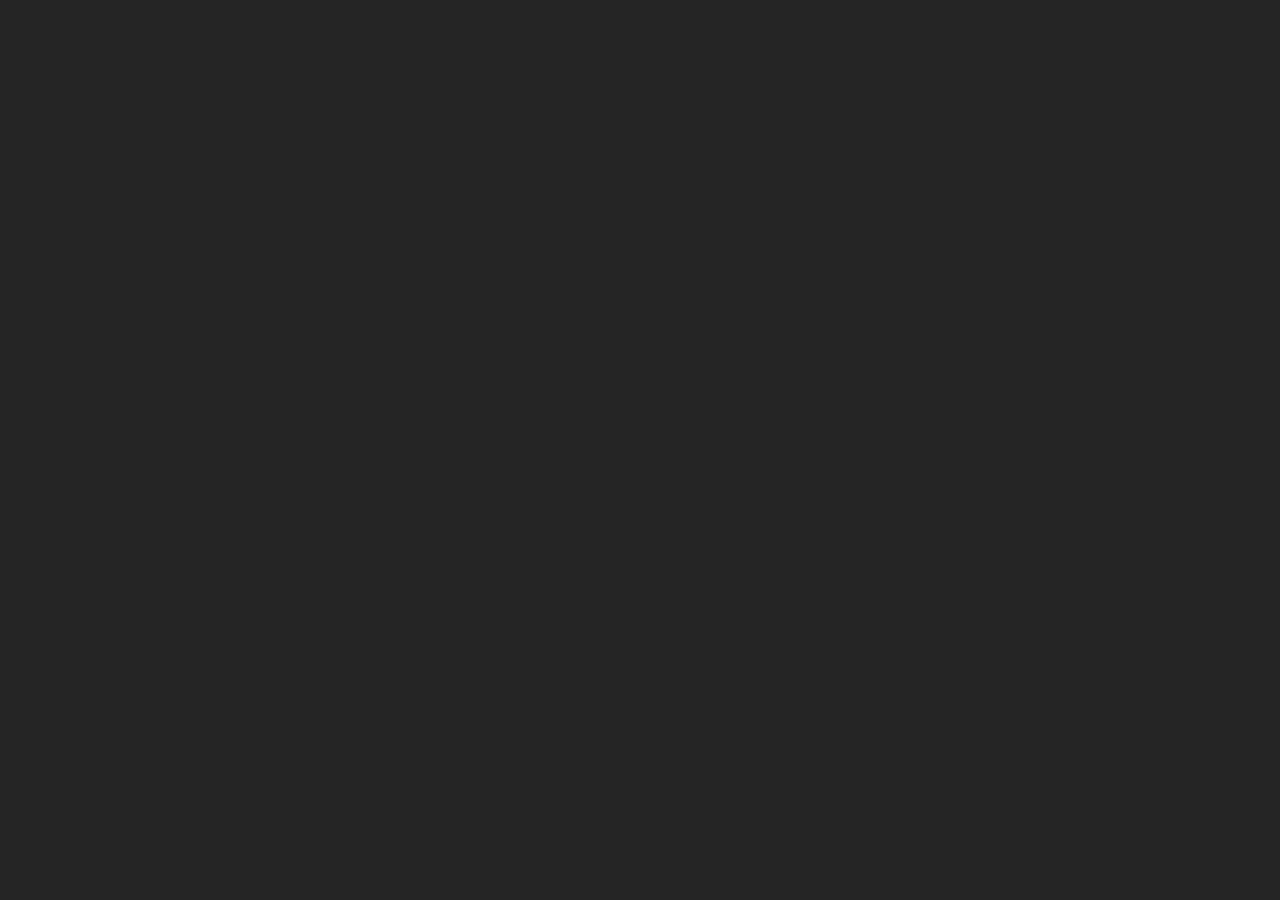
==== index.html @ 0c1d9176 "update_2ol" ====
<!DOCTYPE html>
<html lang="en">
<head>
    <style>
        body{
            background-color: #252525

        }
       
    
    
    </style>

    <title>Clara Rodrigues</title>
    
</head>
<body>
    
</body>
</html>
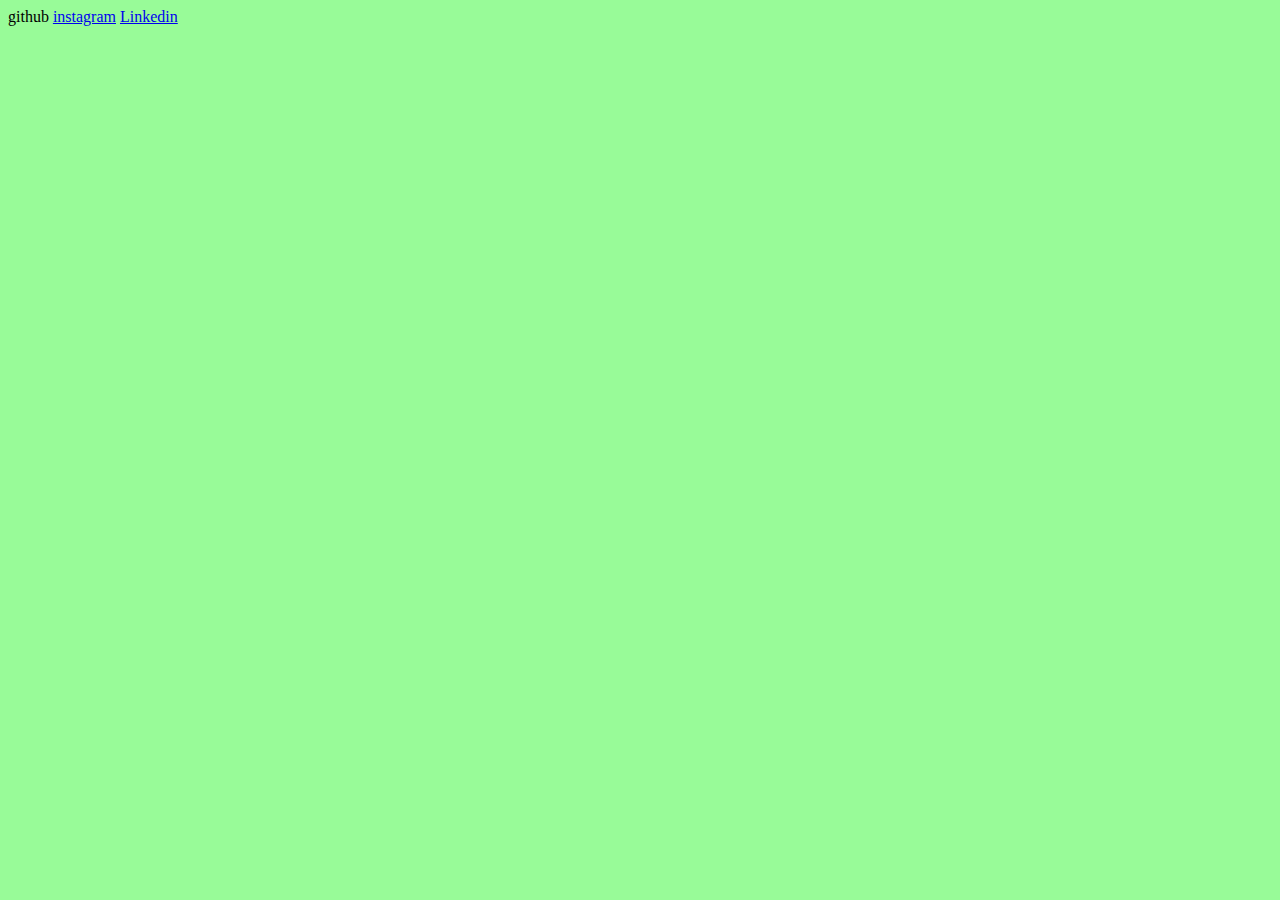
==== commit 7c75d6cf: "aula_3" ====
--- a/index.html
+++ b/index.html
@@ -3,7 +3,9 @@
 <head>
     <style>
         body{
-            background-color: #252525
+            background-color:palegreen
+    
+    
 
         }
        
@@ -15,6 +17,10 @@
     
 </head>
 <body>
-    
+     </header>
+     <div class="links"
+     <a href="HTTPS://www.github.com/clarardgs">github</a>
+     <a href="HTTPS://www.instagram.com/clararoddrigs">instagram</a>
+     <a href="HTTPS:/www.linkedin.com/Maria Clara Rodrigues da Silva">Linkedin</a>
 </body>
 </html>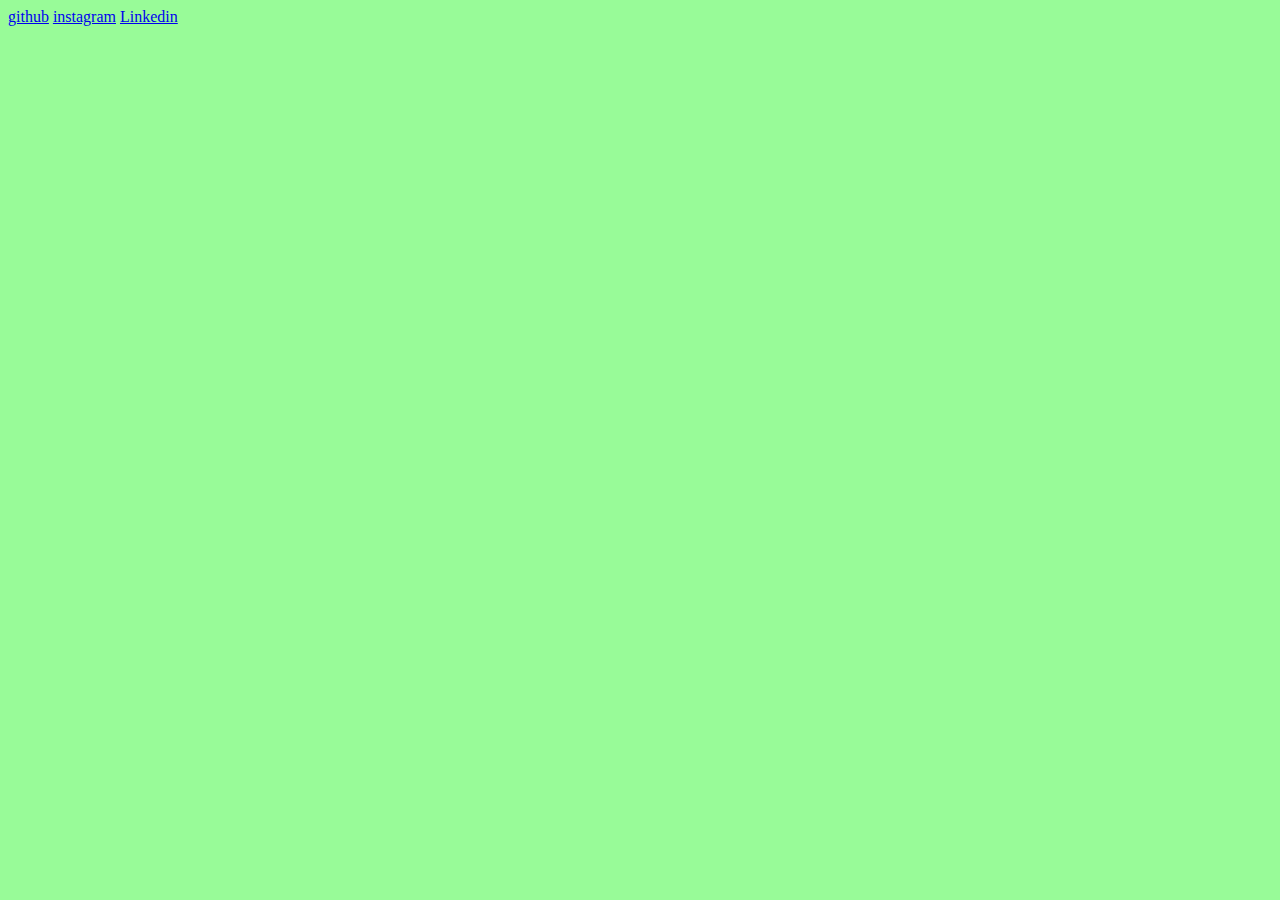
==== commit 961127e1: "continua_html" ====
--- a/index.html
+++ b/index.html
@@ -8,7 +8,23 @@
     
 
         }
-       
+        header{
+            padding:  32px;
+            border-bottom: 2px salmon;
+            background-color: black;
+            
+
+        }
+        header div a {
+            color: white;
+            font-size: 24px;
+            line-height:  32px;
+            margin: 0 16px;
+            text-decoration: none;
+            font-family: 'Roboto',sans-serif;  
+        }
+        
+        
     
     
     </style>
@@ -18,7 +34,7 @@
 </head>
 <body>
      </header>
-     <div class="links"
+     <div class="links">
      <a href="HTTPS://www.github.com/clarardgs">github</a>
      <a href="HTTPS://www.instagram.com/clararoddrigs">instagram</a>
      <a href="HTTPS:/www.linkedin.com/Maria Clara Rodrigues da Silva">Linkedin</a>
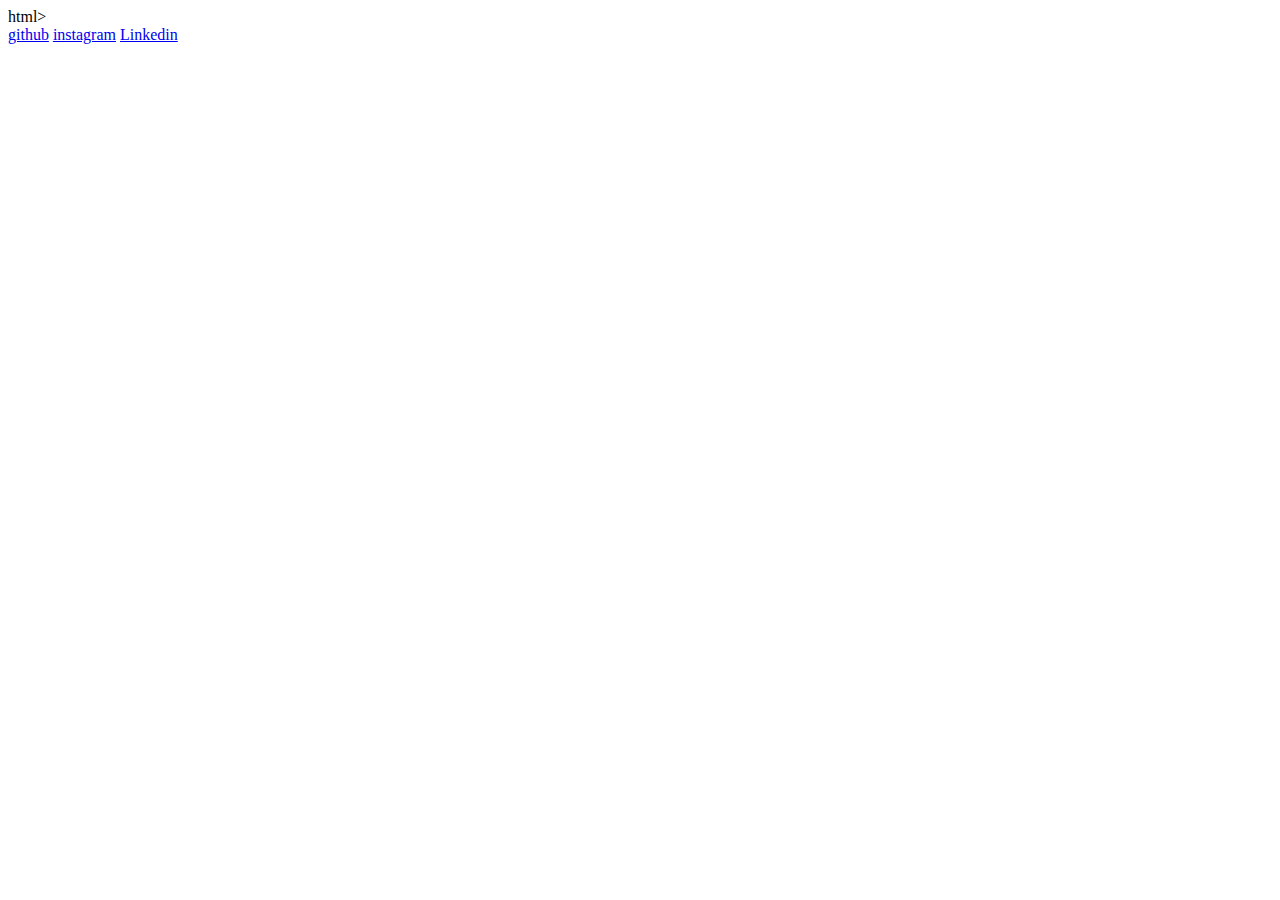
==== commit a6e37b86: "alguma_coisa" ====
--- a/index.html
+++ b/index.html
@@ -1,33 +1,8 @@
-<!DOCTYPE html>
+<!DOCTYPE html> html>
 <html lang="en">
+    
 <head>
-    <style>
-        body{
-            background-color:palegreen
     
-    
-
-        }
-        header{
-            padding:  32px;
-            border-bottom: 2px salmon;
-            background-color: black;
-            
-
-        }
-        header div a {
-            color: white;
-            font-size: 24px;
-            line-height:  32px;
-            margin: 0 16px;
-            text-decoration: none;
-            font-family: 'Roboto',sans-serif;  
-        }
-        
-        
-    
-    
-    </style>
 
     <title>Clara Rodrigues</title>
     
@@ -38,5 +13,14 @@
      <a href="HTTPS://www.github.com/clarardgs">github</a>
      <a href="HTTPS://www.instagram.com/clararoddrigs">instagram</a>
      <a href="HTTPS:/www.linkedin.com/Maria Clara Rodrigues da Silva">Linkedin</a>
+    </div>
+    <div id="whapper">
+
+    </div>
+  </header>
+
+<body>
+    
 </body>
-</html>+    <header>
+   
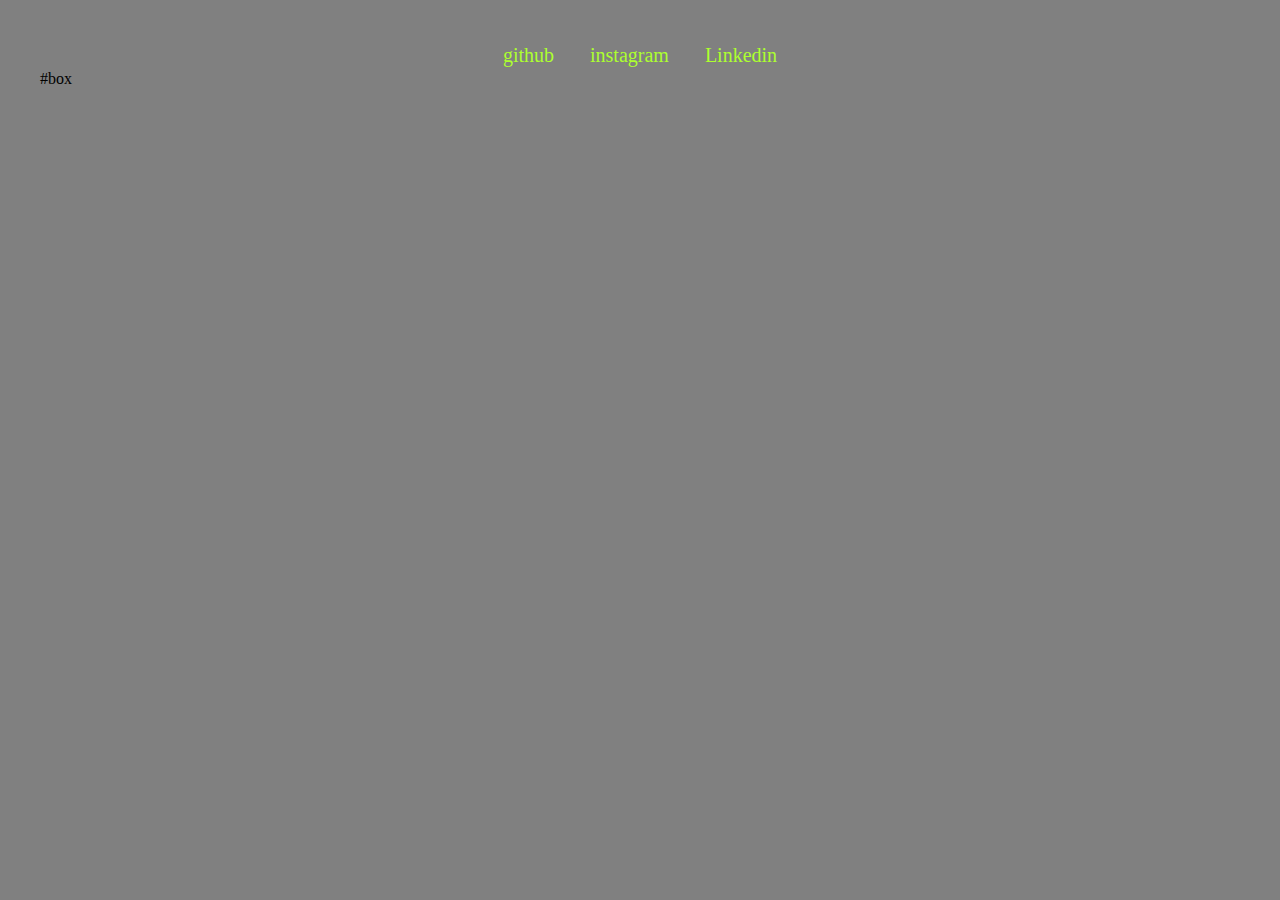
==== commit 011d3474: "ptonto" ====
--- a/index.html
+++ b/index.html
@@ -1,26 +1,26 @@
-<!DOCTYPE html> html>
+<!DOCTYPE html>
 <html lang="en">
+  <link rel = "stylesheet" href="style.css"
     
 <head>
-    
 
-    <title>Clara Rodrigues</title>
-    
 </head>
-<body>
-     </header>
+   <title>Clara Rodrigues</title>
+</head>
+
+     <header>
      <div class="links">
-     <a href="HTTPS://www.github.com/clarardgs">github</a>
-     <a href="HTTPS://www.instagram.com/clararoddrigs">instagram</a>
-     <a href="HTTPS:/www.linkedin.com/Maria Clara Rodrigues da Silva">Linkedin</a>
+         <a href="HTTPS://www.github.com/clarardgs">github</a>
+         <a href="HTTPS://www.instagram.com/clararoddrigs">instagram</a>
+         <a href="HTTPS:/www.linkedin.com/Maria Clara Rodrigues da Silva">Linkedin</a>
     </div>
     <div id="whapper">
 
     </div>
+        #box
   </header>
 
-<body>
     
 </body>
-    <header>
+</html>
    
--- a/style.css
+++ b/style.css
@@ -0,0 +1,33 @@
+<style>
+*{
+  margin: 0;
+  padding: 0;
+  border: 0;
+
+ }   
+    
+        
+ body{
+        background-color:gray
+        
+   }
+   header{
+        padding:  32px;
+        border-bottom: 2px salmon;
+        background-color:gray;
+    }
+    header div {
+        text-align: center;
+    }
+    header div a{
+        color:greenyellow;
+        font-size: 20px;
+        line-height: 30px;
+        margin: 0 16px;
+        text-decoration: none;
+
+    }
+ header div a:hover{
+        color:black;
+        transition: color 700ms;
+    }